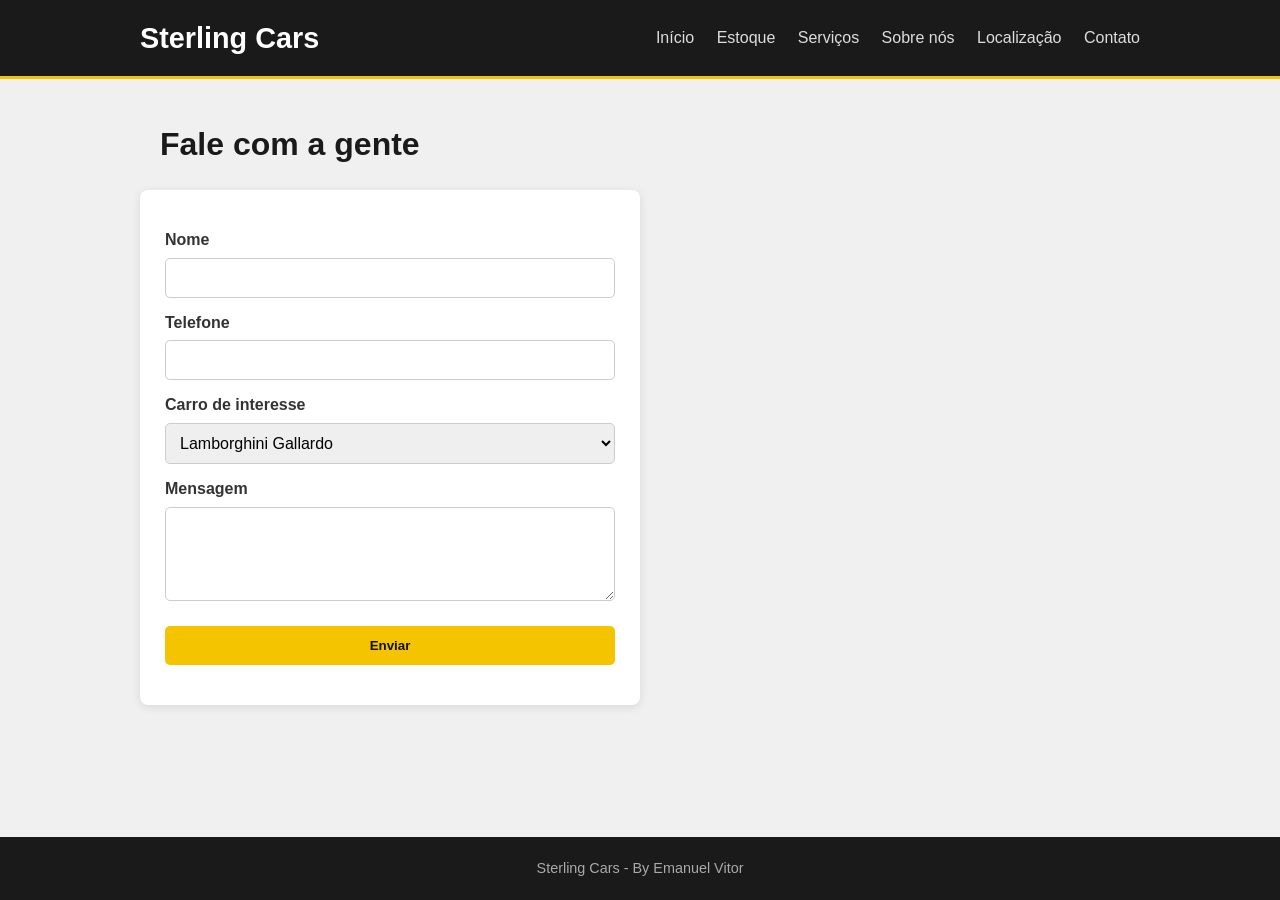
==== contato.html @ 51a01b50 "Add files via upload" ====
<!DOCTYPE html>
<html lang="pt-BR">
<head>
  <meta charset="UTF-8">
  <meta name="viewport" content="width=device-width, initial-scale=1">
  <title>Contato | Sterling Cars</title>
  <link rel="stylesheet" href="style.css">
</head>
<body>
<header>
    <div class="container">
      <a href="index.html" class="logo">Sterling Cars</a>
      <nav>
        <a href="index.html">Início</a>
        <a href="estoque.html">Estoque</a>
        <a href="servicos.html">Serviços</a>
        <a href="sobre.html">Sobre nós</a>
        <a href="localizacao.html">Localização</a>
        <a href="contato.html">Contato</a>
      </nav>
    </div>
</header>
  <section>
    <div class="container">
      <h2>Fale com a gente</h2>

      <form id="formulario">
        <label for="nome">Nome</label>
        <input type="text" id="nome" required>

        <label for="telefone">Telefone</label>
        <input type="tel" id="telefone" required>

        <label for="carro">Carro de interesse</label>
            <select id="carro">
                <option>Lamborghini Gallardo</option>
                <option>McLaren Senna</option>
                <option>McLaren Senna GTR</option>
                <option>Bugatti Divo</option>
                <option>Koenigsegg Jesko</option>
                <option>Koenigsegg Jesko Absolut</option>
                <option>Pagani Zonda F</option>
                <option>Pagani Zonda R</option>
                <option>Mercedes-Benz SLR McLaren</option>
            </select>

        <label for="texto">Mensagem</label>
        <textarea id="texto" rows="4"></textarea>

        <button type="submit" class="botao">Enviar</button>
        <p id="mensagem"></p>
      </form>
    </div>
  </section>
<footer>
    <div class="rodape">
      Sterling Cars - By Emanuel Vitor
    </div>
</footer>
<script src="script.js"></script>
</body>
</html>
---- style.css ----
/* Remove margens padrão */
* {
  margin: 0;
  padding: 0;
  box-sizing: border-box;
}

body {
  font-family: Arial, sans-serif;
  background: #f0f0f0;
  color: #333;
  line-height: 1.6;
  min-height: 100vh;
  display: flex;
  flex-direction: column;
}

a {
  color: inherit;
  text-decoration: none;
}

/* Centraliza o conteúdo */
.container {
  width: 90%;
  max-width: 1000px;
  margin: 0 auto;
}

/* Cabeçalho */
header {
  background: #1a1a1a;
  border-bottom: 3px solid #f5c400;
  padding: 15px 0;
}

header .container {
  display: flex;
  justify-content: space-between;
  align-items: center;
  flex-wrap: wrap;
}

.logo {
  font-size: 1.8rem;
  font-weight: bold;
  color: #fff;
}

nav a {
  margin-left: 18px;
  color: #ddd;
}

nav a:hover {
  color: #f5c400;
}

/* Banner */
.banner {
  background: #1a1a1a;
  padding: 80px 0;
  text-align: center;
  color: #fff;
}

.banner h1 {
  font-size: 2.5rem;
  margin-bottom: 15px;
}

.banner p {
  color: #ccc;
  margin-bottom: 25px;
}

/* Botão */
.botao {
  display: inline-block;
  background: #f5c400;
  color: #111;
  padding: 12px 25px;
  border: none;
  border-radius: 5px;
  font-weight: bold;
  cursor: pointer;
}

.botao:hover {
  background: #ffd633;
}

/* Seções */
section {
  padding: 40px 0;
}

h2 {
  font-size: 2rem;
  margin-bottom: 20px;
  color: #1a1a1a;
  padding: 0 20px;
}

/* Cards */
.cards {
  display: flex;
  flex-wrap: wrap;
  gap: 20px;
  justify-content: center;
}

.card {
  background: #fff;
  border-radius: 8px;
  width: 280px;
  overflow: hidden;
  box-shadow: 0 3px 10px rgba(0, 0, 0, 0.1);
}

.card:hover {
  transform: translateY(-5px);
}

.card img {
  width: 100%;
  height: 180px;
  object-fit: cover;
}

.card-texto {
  padding: 15px;
}

.card h3 {
  margin-bottom: 5px;
}

.card p {
  color: #666;
  font-size: 0.95rem;
}

.preco {
  color: #f5c400;
  font-weight: bold;
  font-size: 1.2rem;
  margin-top: 8px;
}

/* Serviços */
.serviços {
  display: flex;
  flex-wrap: wrap;
  gap: 20px;
  justify-content: center;
  padding: 20px;
}

.serviços .card {
  width: 260px;
  text-align: center;
}

/* Caixas */
.caixa {
  background: #fff;
  padding: 20px;
  border-radius: 8px;
  margin-bottom: 15px;
  max-width: 700px;
  box-shadow: 0 2px 8px rgba(0, 0, 0, 0.08);
}

.caixa h3 {
  margin-bottom: 8px;
}

.destaque-lateral {
  border-left: 5px solid #f5c400;
}

/* Tabela */
table {
  width: 100%;
  max-width: 500px;
  border-collapse: collapse;
  background: #fff;
  box-shadow: 0 2px 8px rgba(0, 0, 0, 0.08);
}

th, td {
  padding: 10px 15px;
  text-align: left;
  border-bottom: 1px solid #eee;
}

th {
  background: #f5c400;
  color: #111;
}

/* Formulário */
form {
  background: #fff;
  padding: 25px;
  border-radius: 8px;
  max-width: 500px;
  box-shadow: 0 2px 10px rgba(0, 0, 0, 0.1);
}

label {
  display: block;
  margin: 12px 0 5px;
  font-weight: bold;
}

input, select, textarea {
  width: 100%;
  padding: 10px;
  border: 1px solid #ccc;
  border-radius: 5px;
  font-size: 1rem;
  font-family: Arial, sans-serif;
}

form .botao {
  margin-top: 18px;
  width: 100%;
}

#mensagem {
  margin-top: 15px;
  color: #f5c400;
  font-weight: bold;
}

/* Rodapé */
footer {
  background: #1a1a1a;
  text-align: center;
  padding: 20px 0;
  margin-top: auto;
  color: #aaa;
  font-size: 0.9rem;
}

/* Celular */
@media (max-width: 600px) {
  .banner h1 {
    font-size: 1.8rem;
  }

  nav a {
    margin: 0 10px 0 0;
  }

  .card {
    width: 100%;
  }
}
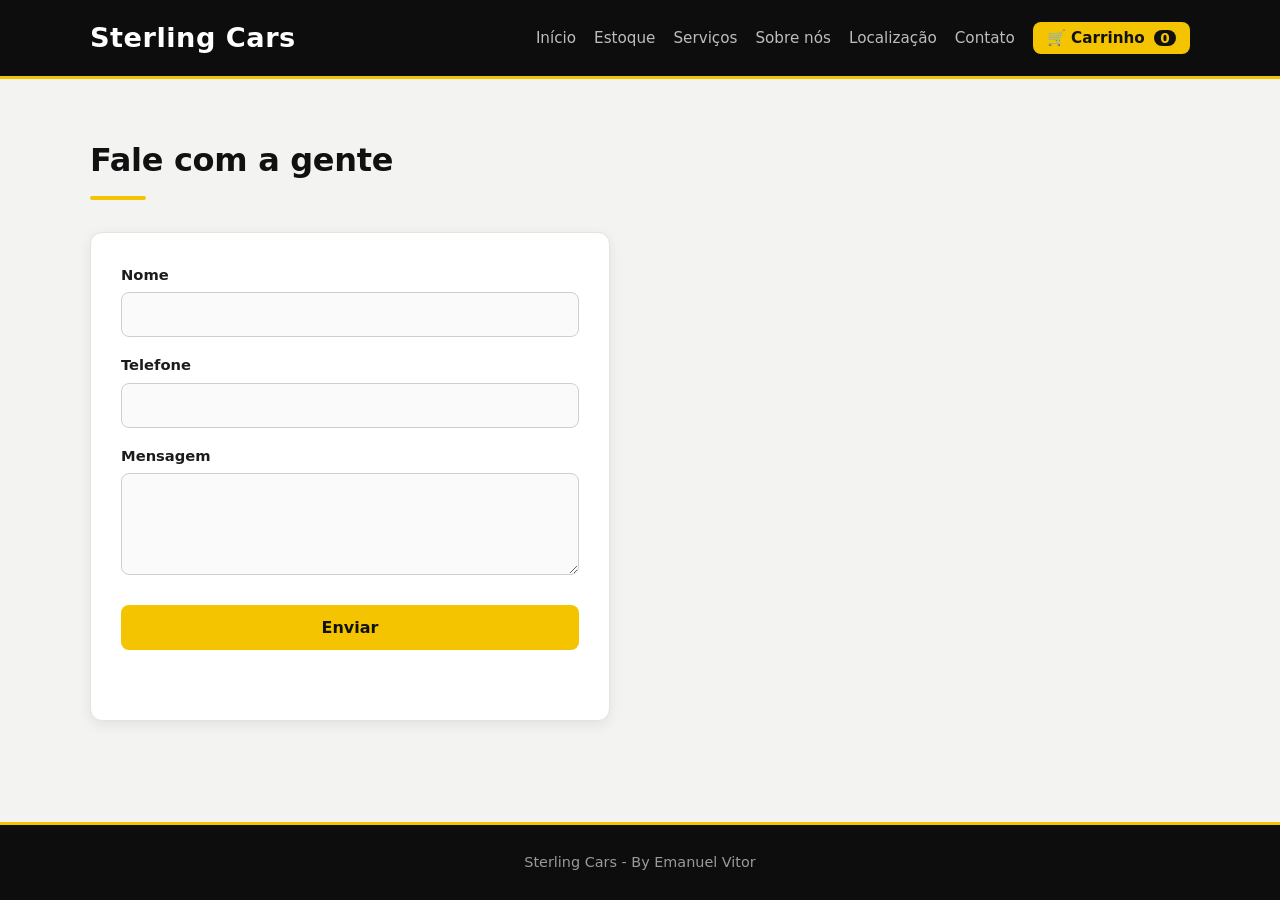
==== commit 5ba47f73: "Add files via upload" ====
--- a/contato.html
+++ b/contato.html
@@ -1,62 +1,50 @@
-<!DOCTYPE html>
-<html lang="pt-BR">
-<head>
-  <meta charset="UTF-8">
-  <meta name="viewport" content="width=device-width, initial-scale=1">
-  <title>Contato | Sterling Cars</title>
-  <link rel="stylesheet" href="style.css">
-</head>
-<body>
-<header>
-    <div class="container">
-      <a href="index.html" class="logo">Sterling Cars</a>
-      <nav>
-        <a href="index.html">Início</a>
-        <a href="estoque.html">Estoque</a>
-        <a href="servicos.html">Serviços</a>
-        <a href="sobre.html">Sobre nós</a>
-        <a href="localizacao.html">Localização</a>
-        <a href="contato.html">Contato</a>
-      </nav>
-    </div>
-</header>
-  <section>
-    <div class="container">
-      <h2>Fale com a gente</h2>
-
-      <form id="formulario">
-        <label for="nome">Nome</label>
-        <input type="text" id="nome" required>
-
-        <label for="telefone">Telefone</label>
-        <input type="tel" id="telefone" required>
-
-        <label for="carro">Carro de interesse</label>
-            <select id="carro">
-                <option>Lamborghini Gallardo</option>
-                <option>McLaren Senna</option>
-                <option>McLaren Senna GTR</option>
-                <option>Bugatti Divo</option>
-                <option>Koenigsegg Jesko</option>
-                <option>Koenigsegg Jesko Absolut</option>
-                <option>Pagani Zonda F</option>
-                <option>Pagani Zonda R</option>
-                <option>Mercedes-Benz SLR McLaren</option>
-            </select>
-
-        <label for="texto">Mensagem</label>
-        <textarea id="texto" rows="4"></textarea>
-
-        <button type="submit" class="botao">Enviar</button>
-        <p id="mensagem"></p>
-      </form>
-    </div>
-  </section>
-<footer>
-    <div class="rodape">
-      Sterling Cars - By Emanuel Vitor
-    </div>
-</footer>
-<script src="script.js"></script>
-</body>
+<!DOCTYPE html>
+<html lang="pt-BR">
+<head>
+  <meta charset="UTF-8">
+  <meta name="viewport" content="width=device-width, initial-scale=1">
+  <title>Contato | Sterling Cars</title>
+  <link rel="stylesheet" href="style.css">
+</head>
+<body>
+<header>
+    <div class="container">
+      <a href="index.html" class="logo">Sterling Cars</a>
+      <nav>
+        <a href="index.html">Início</a>
+        <a href="estoque.html">Estoque</a>
+        <a href="servicos.html">Serviços</a>
+        <a href="sobre.html">Sobre nós</a>
+        <a href="localizacao.html">Localização</a>
+        <a href="contato.html">Contato</a>
+      </nav>
+    </div>
+</header>
+  <section>
+    <div class="container">
+      <h2>Fale com a gente</h2>
+
+      <form id="formulario">
+        <label for="nome">Nome</label>
+        <input type="text" id="nome" required>
+
+        <label for="telefone">Telefone</label>
+        <input type="tel" id="telefone" required>
+
+        <label for="texto">Mensagem</label>
+        <textarea id="texto" rows="4"></textarea>
+
+        <button type="submit" class="botao">Enviar</button>
+        <p id="mensagem"></p>
+      </form>
+    </div>
+  </section>
+<footer>
+    <div class="rodape">
+      Sterling Cars - By Emanuel Vitor
+    </div>
+</footer>
+<script src="script.js"></script>
+<script src="carrinho.js"></script>
+</body>
 </html>
--- a/style.css
+++ b/style.css
@@ -1,261 +1,757 @@
-/* Remove margens padrão */
-* {
-  margin: 0;
-  padding: 0;
-  box-sizing: border-box;
-}
-
-body {
-  font-family: Arial, sans-serif;
-  background: #f0f0f0;
-  color: #333;
-  line-height: 1.6;
-  min-height: 100vh;
-  display: flex;
-  flex-direction: column;
-}
-
-a {
-  color: inherit;
-  text-decoration: none;
-}
-
-/* Centraliza o conteúdo */
-.container {
-  width: 90%;
-  max-width: 1000px;
-  margin: 0 auto;
-}
-
-/* Cabeçalho */
-header {
-  background: #1a1a1a;
-  border-bottom: 3px solid #f5c400;
-  padding: 15px 0;
-}
-
-header .container {
-  display: flex;
-  justify-content: space-between;
-  align-items: center;
-  flex-wrap: wrap;
-}
-
-.logo {
-  font-size: 1.8rem;
-  font-weight: bold;
-  color: #fff;
-}
-
-nav a {
-  margin-left: 18px;
-  color: #ddd;
-}
-
-nav a:hover {
-  color: #f5c400;
-}
-
-/* Banner */
-.banner {
-  background: #1a1a1a;
-  padding: 80px 0;
-  text-align: center;
-  color: #fff;
-}
-
-.banner h1 {
-  font-size: 2.5rem;
-  margin-bottom: 15px;
-}
-
-.banner p {
-  color: #ccc;
-  margin-bottom: 25px;
-}
-
-/* Botão */
-.botao {
-  display: inline-block;
-  background: #f5c400;
-  color: #111;
-  padding: 12px 25px;
-  border: none;
-  border-radius: 5px;
-  font-weight: bold;
-  cursor: pointer;
-}
-
-.botao:hover {
-  background: #ffd633;
-}
-
-/* Seções */
-section {
-  padding: 40px 0;
-}
-
-h2 {
-  font-size: 2rem;
-  margin-bottom: 20px;
-  color: #1a1a1a;
-  padding: 0 20px;
-}
-
-/* Cards */
-.cards {
-  display: flex;
-  flex-wrap: wrap;
-  gap: 20px;
-  justify-content: center;
-}
-
-.card {
-  background: #fff;
-  border-radius: 8px;
-  width: 280px;
-  overflow: hidden;
-  box-shadow: 0 3px 10px rgba(0, 0, 0, 0.1);
-}
-
-.card:hover {
-  transform: translateY(-5px);
-}
-
-.card img {
-  width: 100%;
-  height: 180px;
-  object-fit: cover;
-}
-
-.card-texto {
-  padding: 15px;
-}
-
-.card h3 {
-  margin-bottom: 5px;
-}
-
-.card p {
-  color: #666;
-  font-size: 0.95rem;
-}
-
-.preco {
-  color: #f5c400;
-  font-weight: bold;
-  font-size: 1.2rem;
-  margin-top: 8px;
-}
-
-/* Serviços */
-.serviços {
-  display: flex;
-  flex-wrap: wrap;
-  gap: 20px;
-  justify-content: center;
-  padding: 20px;
-}
-
-.serviços .card {
-  width: 260px;
-  text-align: center;
-}
-
-/* Caixas */
-.caixa {
-  background: #fff;
-  padding: 20px;
-  border-radius: 8px;
-  margin-bottom: 15px;
-  max-width: 700px;
-  box-shadow: 0 2px 8px rgba(0, 0, 0, 0.08);
-}
-
-.caixa h3 {
-  margin-bottom: 8px;
-}
-
-.destaque-lateral {
-  border-left: 5px solid #f5c400;
-}
-
-/* Tabela */
-table {
-  width: 100%;
-  max-width: 500px;
-  border-collapse: collapse;
-  background: #fff;
-  box-shadow: 0 2px 8px rgba(0, 0, 0, 0.08);
-}
-
-th, td {
-  padding: 10px 15px;
-  text-align: left;
-  border-bottom: 1px solid #eee;
-}
-
-th {
-  background: #f5c400;
-  color: #111;
-}
-
-/* Formulário */
-form {
-  background: #fff;
-  padding: 25px;
-  border-radius: 8px;
-  max-width: 500px;
-  box-shadow: 0 2px 10px rgba(0, 0, 0, 0.1);
-}
-
-label {
-  display: block;
-  margin: 12px 0 5px;
-  font-weight: bold;
-}
-
-input, select, textarea {
-  width: 100%;
-  padding: 10px;
-  border: 1px solid #ccc;
-  border-radius: 5px;
-  font-size: 1rem;
-  font-family: Arial, sans-serif;
-}
-
-form .botao {
-  margin-top: 18px;
-  width: 100%;
-}
-
-#mensagem {
-  margin-top: 15px;
-  color: #f5c400;
-  font-weight: bold;
-}
-
-/* Rodapé */
-footer {
-  background: #1a1a1a;
-  text-align: center;
-  padding: 20px 0;
-  margin-top: auto;
-  color: #aaa;
-  font-size: 0.9rem;
-}
-
-/* Celular */
-@media (max-width: 600px) {
-  .banner h1 {
-    font-size: 1.8rem;
-  }
-
-  nav a {
-    margin: 0 10px 0 0;
-  }
-
-  .card {
-    width: 100%;
-  }
-}+* {
+  margin: 0;
+  padding: 0;
+  box-sizing: border-box;
+}
+
+body {
+  font-family: system-ui, -apple-system, "Segoe UI", Roboto, Arial, sans-serif;
+  background: #f3f3f1;
+  color: #1c1c1c;
+  line-height: 1.6;
+  min-height: 100vh;
+  display: flex;
+  flex-direction: column;
+  -webkit-font-smoothing: antialiased;
+}
+
+a {
+  color: inherit;
+  text-decoration: none;
+  transition: color 0.3s ease;
+}
+
+img {
+  max-width: 100%;
+  display: block;
+}
+
+a:focus-visible,
+button:focus-visible {
+  outline: 3px solid #f5c400;
+  outline-offset: 2px;
+}
+
+.container {
+  width: 92%;
+  max-width: 1100px;
+  margin: 0 auto;
+}
+
+header {
+  background: #0d0d0d;
+  border-bottom: 3px solid #f5c400;
+  padding: 16px 0;
+  position: sticky;
+  top: 0;
+  z-index: 100;
+}
+
+header .container {
+  display: flex;
+  justify-content: space-between;
+  align-items: center;
+  flex-wrap: wrap;
+  gap: 12px;
+}
+
+.logo {
+  font-size: 1.7rem;
+  font-weight: 700;
+  color: #fff;
+  letter-spacing: 0.5px;
+}
+
+.logo:hover {
+  color: #f5c400;
+}
+
+nav {
+  display: flex;
+  flex-wrap: wrap;
+  align-items: center;
+  gap: 6px 18px;
+}
+
+nav a {
+  color: #bdbdbd;
+  font-size: 0.95rem;
+  font-weight: 500;
+  padding: 4px 0;
+  position: relative;
+}
+
+nav a::after {
+  content: "";
+  position: absolute;
+  bottom: 0;
+  left: 0;
+  width: 0;
+  height: 2px;
+  background: #f5c400;
+  transition: width 0.3s ease;
+}
+
+nav a:hover {
+  color: #fff;
+}
+
+nav a:hover::after {
+  width: 100%;
+}
+
+.banner {
+  background: linear-gradient(135deg, #0a0a0a 0%, #1d1704 50%, #0a0a0a 100%);
+  padding: 90px 0;
+  text-align: center;
+  color: #fff;
+  position: relative;
+  overflow: hidden;
+}
+
+.banner::before {
+  content: "";
+  position: absolute;
+  top: 0;
+  left: 0;
+  width: 100%;
+  height: 100%;
+  background: radial-gradient(circle at 30% 50%, rgba(245, 196, 0, 0.1), transparent 60%);
+  pointer-events: none;
+}
+
+.banner .container {
+  position: relative;
+}
+
+.banner h1 {
+  font-size: 2.8rem;
+  line-height: 1.2;
+  margin-bottom: 16px;
+  letter-spacing: -0.5px;
+}
+
+.banner p {
+  color: #c9c9c9;
+  font-size: 1.15rem;
+  max-width: 560px;
+  margin: 0 auto 32px;
+}
+
+.botao {
+  display: inline-block;
+  background: #f5c400;
+  color: #111;
+  padding: 13px 30px;
+  border: none;
+  border-radius: 8px;
+  font-weight: 700;
+  font-size: 1rem;
+  font-family: inherit;
+  cursor: pointer;
+  transition: all 0.3s ease;
+}
+
+.botao:hover {
+  background: #ffd633;
+  transform: translateY(-2px);
+  box-shadow: 0 8px 22px rgba(245, 196, 0, 0.4);
+}
+
+.botao:active {
+  transform: translateY(0);
+}
+
+.botao:disabled {
+  background: #ddd;
+  color: #777;
+  cursor: not-allowed;
+  box-shadow: none;
+  transform: none;
+}
+
+section {
+  padding: 56px 0;
+}
+
+h2 {
+  font-size: 2rem;
+  margin-bottom: 32px;
+  color: #111;
+  letter-spacing: -0.3px;
+}
+
+h2::after {
+  content: "";
+  display: block;
+  width: 56px;
+  height: 4px;
+  background: #f5c400;
+  border-radius: 2px;
+  margin-top: 10px;
+}
+
+body > h2 {
+  width: 92%;
+  max-width: 1100px;
+  margin: 50px auto 0;
+}
+
+.cards {
+  display: grid;
+  grid-template-columns: repeat(auto-fill, minmax(min(100%, 260px), 1fr));
+  gap: 26px;
+}
+
+.card {
+  background: #fff;
+  border: 1px solid #e3e3df;
+  border-radius: 12px;
+  overflow: hidden;
+  box-shadow: 0 4px 14px rgba(0, 0, 0, 0.07);
+  display: flex;
+  flex-direction: column;
+  transition: transform 0.3s ease, box-shadow 0.3s ease, border-color 0.3s ease;
+  animation: aparecer 0.5s ease both;
+}
+
+.card:hover {
+  transform: translateY(-6px);
+  border-color: #f5c400;
+  box-shadow: 0 14px 30px rgba(0, 0, 0, 0.14);
+}
+
+.card img {
+  width: 100%;
+  height: 190px;
+  object-fit: cover;
+  transition: transform 0.5s ease;
+}
+
+.card:hover img {
+  transform: scale(1.05);
+}
+
+.card-texto {
+  padding: 18px 20px 20px;
+  display: flex;
+  flex-direction: column;
+  flex-grow: 1;
+}
+
+.card h3 {
+  font-size: 1.2rem;
+  margin-bottom: 6px;
+  color: #111;
+}
+
+.card p {
+  color: #5f5f5f;
+  font-size: 0.93rem;
+  margin-bottom: 3px;
+}
+
+.card .preco {
+  color: #111;
+  font-weight: 800;
+  font-size: 1.35rem;
+  line-height: 1.2;
+  margin-top: auto;
+  padding-left: 10px;
+  border-left: 4px solid #f5c400;
+  margin-bottom: 8px;
+}
+
+.card p:has(+ .preco) {
+  margin-bottom: 14px;
+}
+
+.card .estoque-info {
+  color: #1a7f37;
+  font-size: 0.85rem;
+  font-weight: 600;
+}
+
+.card .estoque-info::before {
+  content: "● ";
+}
+
+.botao-comprar {
+  width: 100%;
+  margin-top: 8px;
+}
+
+.serviços {
+  width: 92%;
+  max-width: 1100px;
+  margin: 0 auto;
+  display: grid;
+  grid-template-columns: repeat(auto-fill, minmax(min(100%, 300px), 1fr));
+  gap: 22px;
+}
+
+.serviços .card {
+  text-align: center;
+  border-top: 4px solid #f5c400;
+}
+
+.serviços .card-texto {
+  padding: 26px 22px;
+}
+
+.serviços .card h3 {
+  margin-bottom: 10px;
+}
+
+.serviços .card p {
+  line-height: 1.55;
+}
+
+.caixa {
+  background: #fff;
+  border: 1px solid #e3e3df;
+  padding: 26px;
+  border-radius: 12px;
+  margin-bottom: 18px;
+  max-width: 720px;
+  box-shadow: 0 4px 14px rgba(0, 0, 0, 0.06);
+}
+
+.caixa h3 {
+  margin-bottom: 8px;
+  font-size: 1.2rem;
+}
+
+.caixa p {
+  color: #5f5f5f;
+}
+
+.destaque-lateral {
+  border-left: 6px solid #f5c400;
+}
+
+.sobre p em {
+  color: #777;
+  font-size: 0.9rem;
+  display: block;
+  margin-top: 20px;
+}
+
+table {
+  width: 100%;
+  max-width: 520px;
+  border-collapse: collapse;
+  background: #fff;
+  border-radius: 12px;
+  overflow: hidden;
+  box-shadow: 0 4px 14px rgba(0, 0, 0, 0.07);
+}
+
+th, td {
+  padding: 13px 18px;
+  text-align: left;
+  border-bottom: 1px solid #ececec;
+}
+
+th {
+  background: #111;
+  color: #f5c400;
+  font-size: 0.95rem;
+}
+
+td {
+  color: #444;
+  font-size: 0.95rem;
+}
+
+tr:last-child td {
+  border-bottom: none;
+}
+
+tr:hover td {
+  background: #fff8d6;
+}
+
+form {
+  background: #fff;
+  border: 1px solid #e3e3df;
+  padding: 30px;
+  border-radius: 12px;
+  max-width: 520px;
+  box-shadow: 0 4px 14px rgba(0, 0, 0, 0.07);
+}
+
+label {
+  display: block;
+  margin: 16px 0 6px;
+  font-weight: 600;
+  font-size: 0.92rem;
+}
+
+label:first-of-type {
+  margin-top: 0;
+}
+
+input,
+select,
+textarea {
+  width: 100%;
+  padding: 12px 14px;
+  border: 1px solid #cfcfca;
+  border-radius: 8px;
+  font-size: 1rem;
+  font-family: inherit;
+  background: #fafafa;
+  color: #1c1c1c;
+  transition: border-color 0.3s ease, box-shadow 0.3s ease;
+}
+
+input:focus,
+select:focus,
+textarea:focus {
+  outline: none;
+  border-color: #f5c400;
+  box-shadow: 0 0 0 3px rgba(245, 196, 0, 0.3);
+  background: #fff;
+}
+
+form .botao {
+  margin-top: 22px;
+  width: 100%;
+}
+
+#mensagem {
+  margin-top: 16px;
+  color: #7a5c00;
+  font-weight: 600;
+  text-align: center;
+  min-height: 24px;
+}
+
+footer {
+  background: #0d0d0d;
+  border-top: 3px solid #f5c400;
+  text-align: center;
+  padding: 26px 0;
+  margin-top: auto;
+  color: #9a9a9a;
+  font-size: 0.9rem;
+}
+
+@keyframes aparecer {
+  from {
+    opacity: 0;
+    transform: translateY(18px);
+  }
+  to {
+    opacity: 1;
+    transform: translateY(0);
+  }
+}
+
+.banner h1,
+.banner p,
+.banner .botao {
+  animation: aparecer 0.7s ease both;
+}
+
+.banner p {
+  animation-delay: 0.15s;
+}
+
+.banner .botao {
+  animation-delay: 0.3s;
+}
+
+.btn-carrinho {
+  background: #f5c400;
+  color: #111;
+  border: none;
+  border-radius: 8px;
+  padding: 7px 14px;
+  font-size: 0.95rem;
+  font-weight: 700;
+  font-family: inherit;
+  cursor: pointer;
+  transition: background 0.3s ease;
+}
+
+.btn-carrinho:hover {
+  background: #ffd633;
+}
+
+.btn-carrinho span {
+  display: inline-block;
+  min-width: 22px;
+  padding: 0 6px;
+  margin-left: 4px;
+  background: #111;
+  color: #f5c400;
+  border-radius: 11px;
+  text-align: center;
+  font-size: 0.85rem;
+}
+
+#fundo-carrinho {
+  position: fixed;
+  top: 0;
+  left: 0;
+  width: 100%;
+  height: 100%;
+  background: rgba(0, 0, 0, 0.6);
+  opacity: 0;
+  visibility: hidden;
+  transition: opacity 0.25s, visibility 0.25s;
+  z-index: 200;
+}
+
+#fundo-carrinho.aberto {
+  opacity: 1;
+  visibility: visible;
+}
+
+#carrinho {
+  position: fixed;
+  top: 0;
+  right: 0;
+  height: 100%;
+  width: 380px;
+  max-width: 100%;
+  background: #fff;
+  display: flex;
+  flex-direction: column;
+  transform: translateX(100%);
+  visibility: hidden;
+  transition: transform 0.3s, visibility 0.3s;
+  box-shadow: -4px 0 18px rgba(0, 0, 0, 0.3);
+  z-index: 210;
+}
+
+#carrinho.aberto {
+  transform: translateX(0);
+  visibility: visible;
+}
+
+.carrinho-topo {
+  display: flex;
+  justify-content: space-between;
+  align-items: center;
+  background: #0d0d0d;
+  border-bottom: 3px solid #f5c400;
+  padding: 14px 16px;
+}
+
+#carrinho .carrinho-topo h2 {
+  font-size: 1.3rem;
+  margin: 0;
+  color: #fff;
+}
+
+#carrinho .carrinho-topo h2::after {
+  display: none;
+}
+
+#fechar-carrinho {
+  background: none;
+  border: none;
+  color: #fff;
+  font-size: 1.4rem;
+  width: 40px;
+  height: 40px;
+  cursor: pointer;
+}
+
+#fechar-carrinho:hover {
+  color: #f5c400;
+}
+
+#itens-carrinho {
+  flex: 1;
+  overflow-y: auto;
+  padding: 10px 16px;
+}
+
+.carrinho-vazio {
+  text-align: center;
+  color: #777;
+  margin-top: 40px;
+}
+
+.item-carrinho {
+  padding: 14px 0;
+  border-bottom: 1px solid #eee;
+}
+
+.item-info h3 {
+  font-size: 1rem;
+}
+
+.item-info p {
+  color: #111;
+  font-weight: 700;
+  font-size: 0.95rem;
+}
+
+.item-qtd {
+  display: flex;
+  align-items: center;
+  gap: 8px;
+  margin-top: 8px;
+}
+
+.item-qtd button {
+  width: 34px;
+  height: 34px;
+  background: #f3f3f1;
+  border: 1px solid #ccc;
+  border-radius: 6px;
+  font-size: 1.1rem;
+  cursor: pointer;
+}
+
+.item-qtd button:hover:not(:disabled) {
+  background: #f5c400;
+  border-color: #f5c400;
+}
+
+.item-qtd button:disabled {
+  opacity: 0.4;
+  cursor: not-allowed;
+}
+
+.item-qtd small {
+  color: #888;
+}
+
+.carrinho-rodape {
+  border-top: 1px solid #ddd;
+  padding: 16px;
+}
+
+.carrinho-total {
+  font-size: 1.1rem;
+  margin-bottom: 12px;
+}
+
+.carrinho-rodape .botao {
+  width: 100%;
+}
+
+#msg-carrinho {
+  margin-top: 10px;
+  font-size: 0.9rem;
+  font-weight: 600;
+  color: #7a5c00;
+}
+
+@media (max-width: 900px) {
+  .banner {
+    padding: 70px 0;
+  }
+
+  .banner h1 {
+    font-size: 2.3rem;
+  }
+
+  h2 {
+    font-size: 1.8rem;
+  }
+
+  section {
+    padding: 44px 0;
+  }
+}
+
+/* Celular */
+@media (max-width: 600px) {
+  header {
+    position: static;
+  }
+  
+  header .container {
+    flex-direction: column;
+    text-align: center;
+    gap: 8px;
+  }
+
+  nav {
+    justify-content: center;
+    gap: 4px 14px;
+  }
+
+  nav a {
+    padding: 8px 2px;
+  }
+
+  .btn-carrinho {
+    padding: 8px 14px;
+  }
+
+  .banner {
+    padding: 55px 0;
+  }
+
+  .banner h1 {
+    font-size: 1.75rem;
+  }
+
+  .banner p {
+    font-size: 1rem;
+    margin-bottom: 26px;
+  }
+
+  h2 {
+    font-size: 1.55rem;
+    margin-bottom: 24px;
+  }
+
+  body > h2 {
+    margin-top: 36px;
+  }
+
+  section {
+    padding: 36px 0;
+  }
+
+  .card img {
+    height: 200px;
+  }
+
+  .caixa {
+    padding: 20px;
+  }
+
+  th, td {
+    padding: 11px 12px;
+    font-size: 0.9rem;
+  }
+
+  form {
+    padding: 22px 18px;
+  }
+  
+  #carrinho {
+    width: 100%;
+  }
+}
+
+@media (max-width: 380px) {
+  .logo {
+    font-size: 1.45rem;
+  }
+
+  .banner h1 {
+    font-size: 1.5rem;
+  }
+
+  .card-texto {
+    padding: 14px;
+  }
+}
+
+@media (prefers-reduced-motion: reduce) {
+  * {
+    animation: none !important;
+    transition: none !important;
+  }
+}
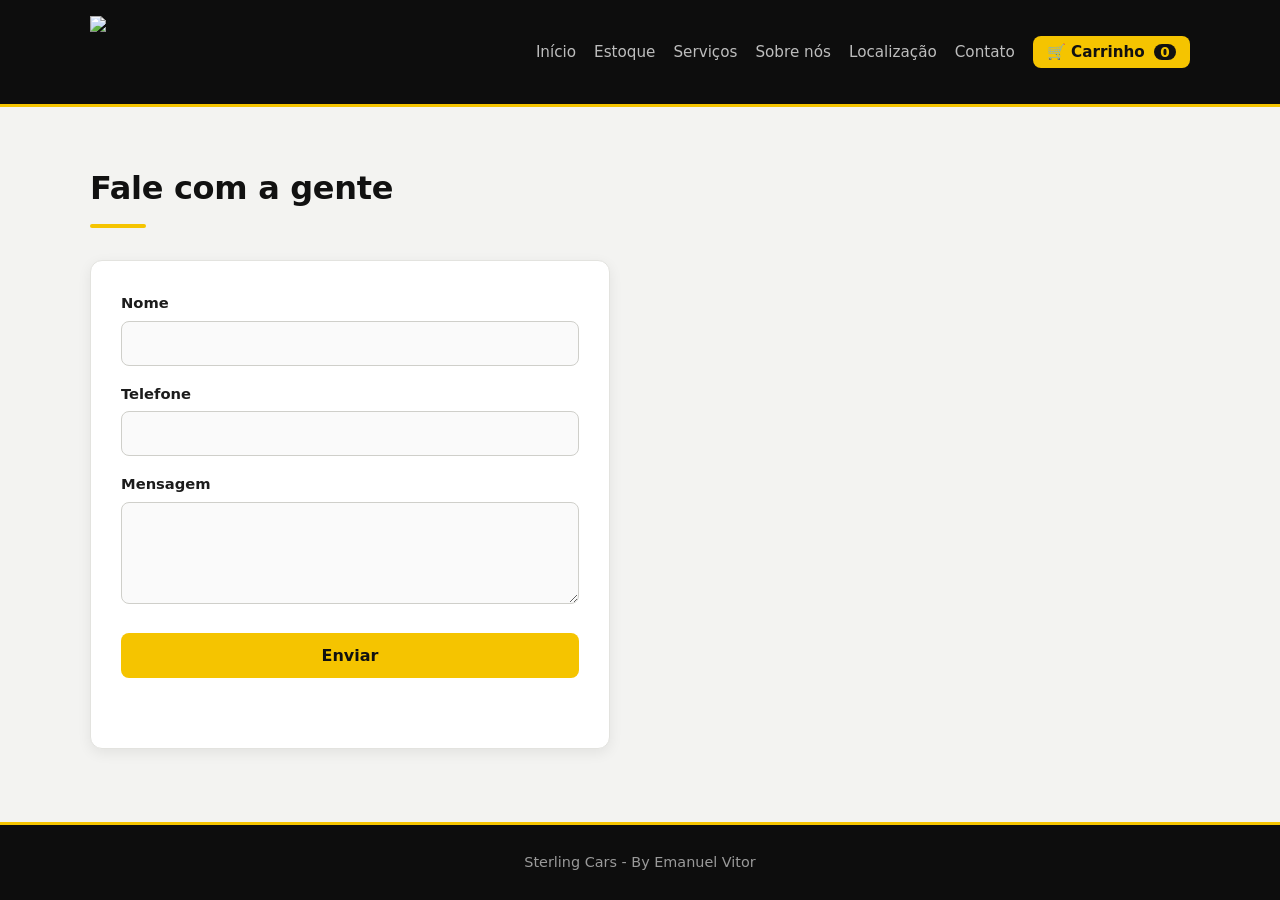
==== commit a06e4841: "Add files via upload" ====
--- a/contato.html
+++ b/contato.html
@@ -9,7 +9,7 @@
 <body>
 <header>
     <div class="container">
-      <a href="index.html" class="logo">Sterling Cars</a>
+      <a href="index.html" class="logo"><img src="img/logo.jpg"></a>
       <nav>
         <a href="index.html">Início</a>
         <a href="estoque.html">Estoque</a>
--- a/style.css
+++ b/style.css
@@ -64,6 +64,13 @@
 
 .logo:hover {
   color: #f5c400;
+}
+
+.logo img {
+  height: 72px;
+  width: auto;
+  display: block;
+  mix-blend-mode: screen;
 }
 
 nav {
@@ -662,12 +669,12 @@
   }
 }
 
-/* Celular */
 @media (max-width: 600px) {
+
   header {
     position: static;
   }
-  
+
   header .container {
     flex-direction: column;
     text-align: center;
@@ -687,6 +694,10 @@
     padding: 8px 14px;
   }
 
+  .logo img {
+    height: 64px;
+  }
+
   .banner {
     padding: 55px 0;
   }
@@ -729,7 +740,7 @@
   form {
     padding: 22px 18px;
   }
-  
+
   #carrinho {
     width: 100%;
   }
@@ -754,4 +765,4 @@
     animation: none !important;
     transition: none !important;
   }
-}
+}
